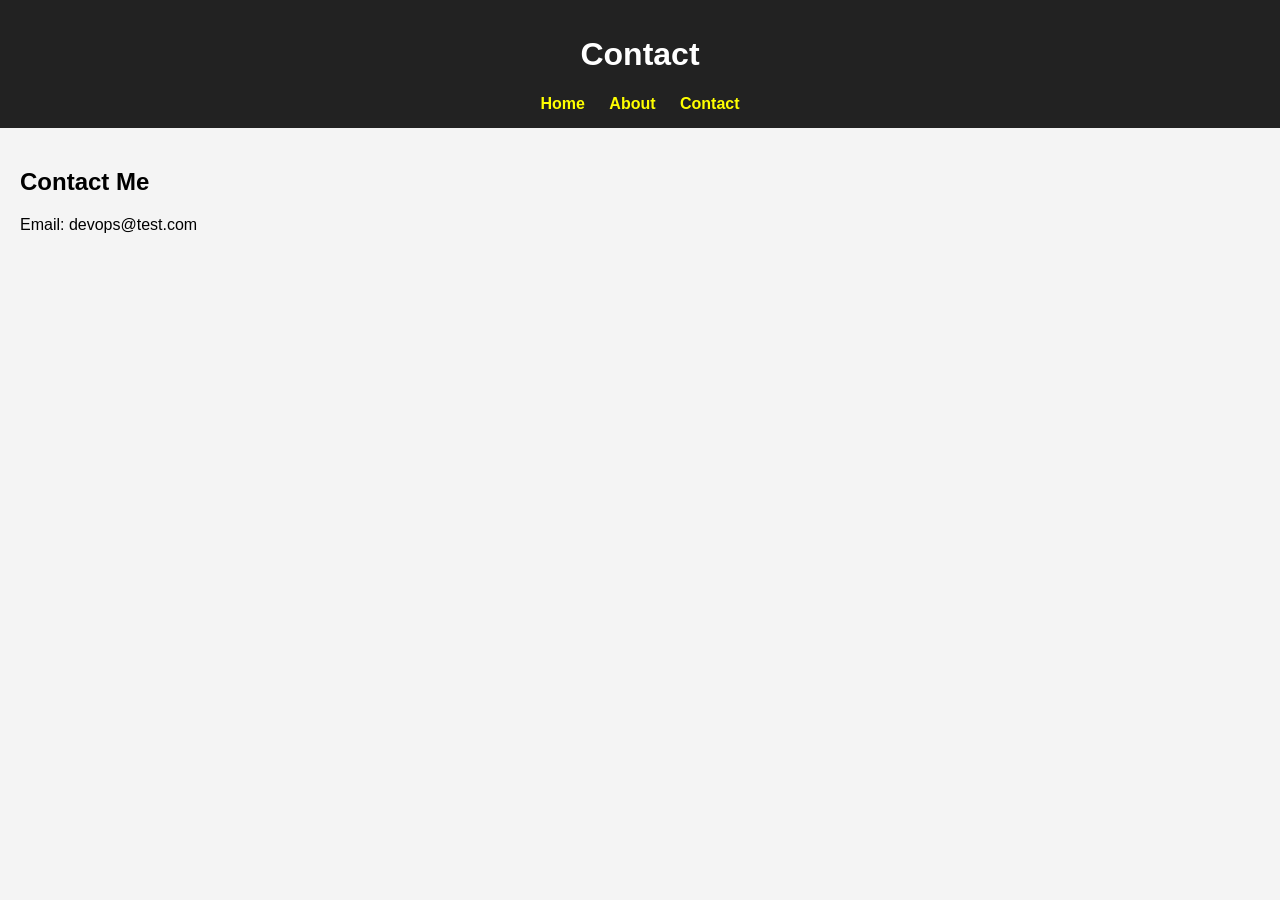
==== contact.html @ db3c8286 "Initial commit" ====
<!DOCTYPE html>
<html>
<head>
    <title>Contact</title>
    <link rel="stylesheet" href="css/style.css">
</head>
<body>

<header>
    <h1>Contact</h1>
    <nav>
        <a href="index.html">Home</a>
        <a href="about.html">About</a>
        <a href="contact.html">Contact</a>
    </nav>
</header>

<section>
    <h2>Contact Me</h2>
    <p>Email: devops@test.com</p>
</section>

</body>
</html>
---- css/style.css ----
body {
    font-family: Arial;
    background-color: #f4f4f4;
    margin: 0;
}

header {
    background: #222;
    color: white;
    padding: 15px;
    text-align: center;
}

nav a {
    color: yellow;
    margin: 10px;
    text-decoration: none;
    font-weight: bold;
}

section {
    padding: 20px;
}
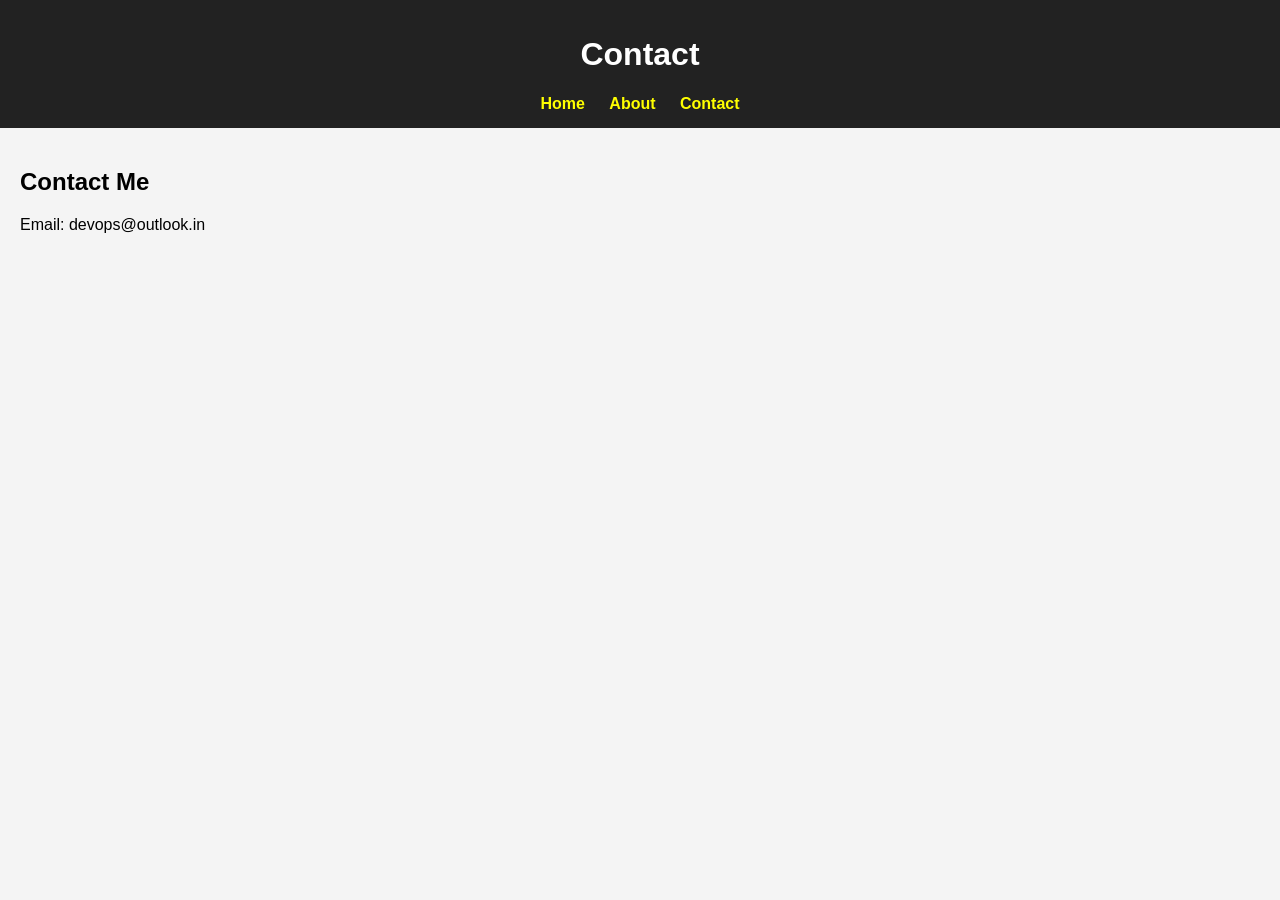
==== commit 609d7ba2: "Update contact email address to outlook.in" ====
--- a/contact.html
+++ b/contact.html
@@ -17,7 +17,7 @@
 
 <section>
     <h2>Contact Me</h2>
-    <p>Email: devops@test.com</p>
+    <p>Email: devops@outlook.in</p>
 </section>
 
 </body>
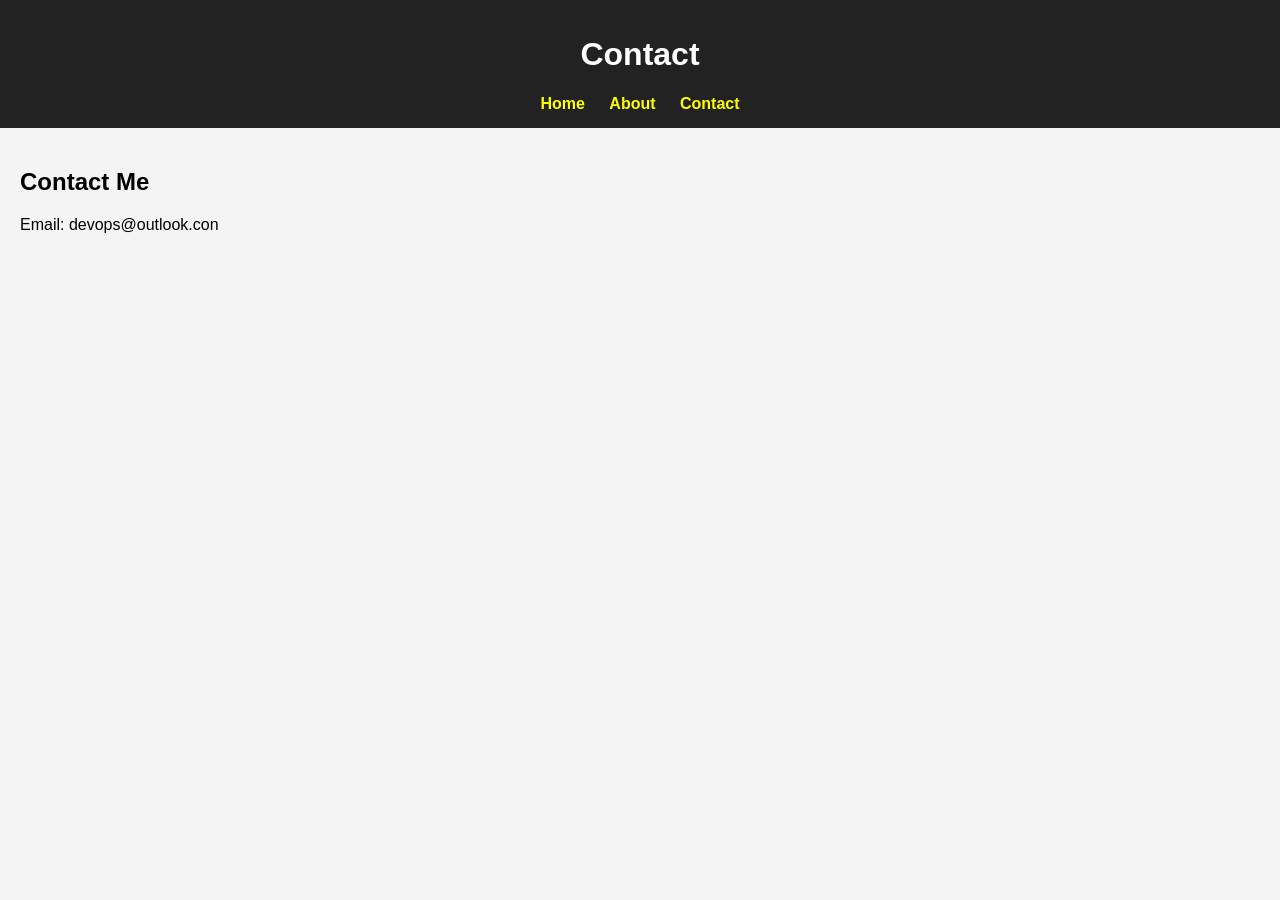
==== commit 57434fae: "Fix email domain from outlook.in to outlook.con" ====
--- a/contact.html
+++ b/contact.html
@@ -17,7 +17,7 @@
 
 <section>
     <h2>Contact Me</h2>
-    <p>Email: devops@outlook.in</p>
+    <p>Email: devops@outlook.con</p>
 </section>
 
 </body>
